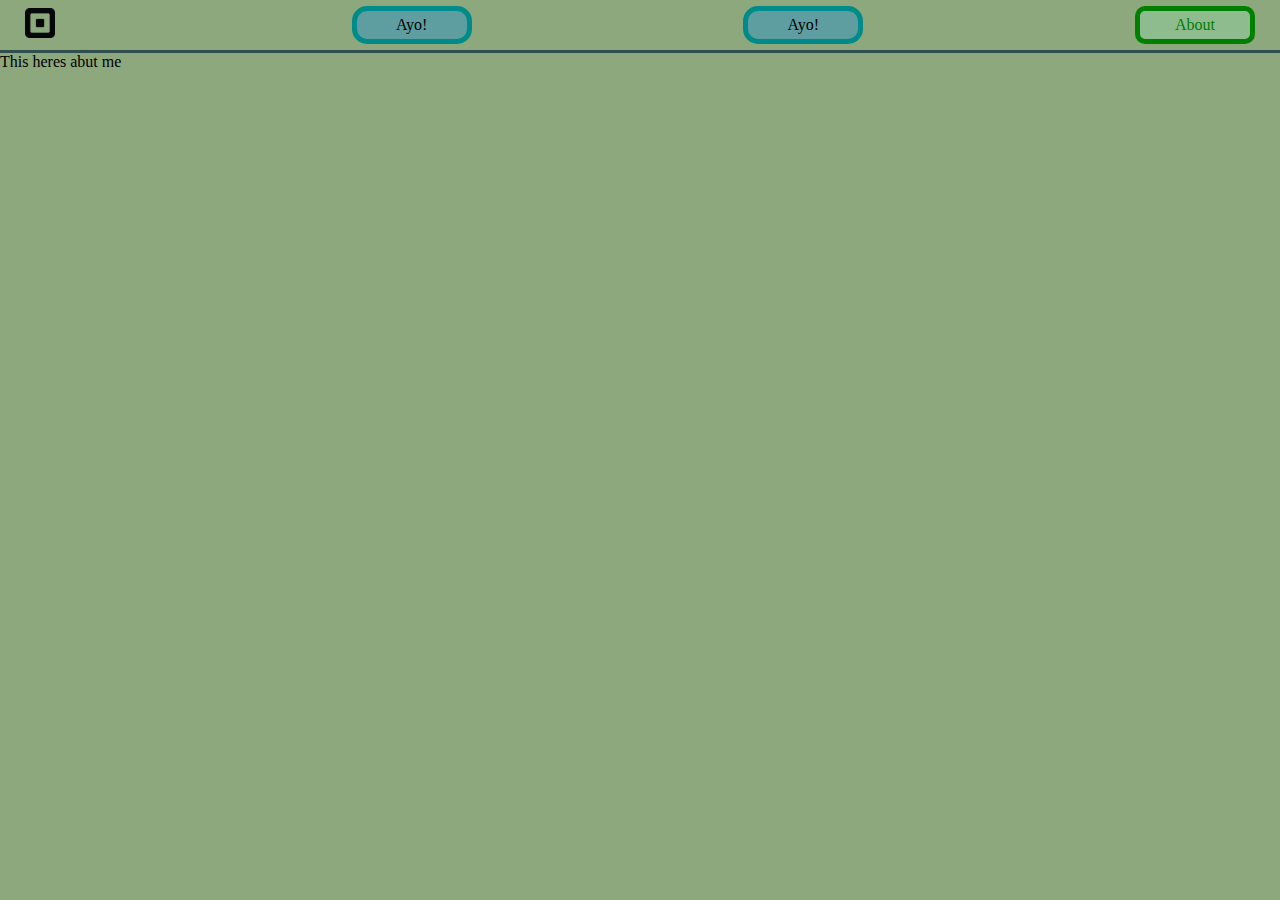
==== about.html @ 9b781822 "hyo" ====
<!DOCTYPE html>
<html lang="en">
<head>
    <meta charset="UTF-8">
    <title>Title</title>
    <link rel="stylesheet" href="styles.css">

</head>
<body>
<div class="head-bar">
    <a href="index.html"><img src="./images/square.png" alt="Square Logo" class="logo"></a>
    <div class="head-bar-item">Ayo!</div>
    <div class="head-bar-item">Ayo!</div>
    <a class="head-bar-item" id="about" href="./about.html">About</a>
</div>
    <div>This heres abut me</div>

</body>
</html>
---- styles.css ----
@font-face {
    font-family: 'CustomFont'; /* Name your font family */
    src: url('./fonts/catchy-mager/Catchy Mager.ttf'); /* Locate the .ttf file within your directory*/
}

.title-text {
    font-family: 'CustomFont', sans-serif;
    margin-top: 250px;
    font-size: 50px;
}
.subtitle-text {
    font-family: 'CustomFont', sans-serif;
    font-size: 25px;
}
#learn-more {
    background-color: darkcyan;
    color: white;
    border: solid darkslategray 3px;
    border-radius: 10px;
    font-weight: bold;
    transition: .7s;
    margin-top: 20px;
    width: 125px;
    height: 45px;

}
#learn-more:hover {
    transform: scale(110%,110%);
    cursor: pointer;
}
.landing-page {
    display: flex;
    align-items: center;
    justify-content: center;
    flex-flow: column;
}
body {
    background-color: #8ca87c;
    margin: 0;
}

.head-bar {
    height: 50px;
    background-color: #8ca87c;
    display: flex;
    flex-wrap: nowrap;
    align-items: center;
    justify-content: space-between;
    border-bottom: solid darkslategray 3px;


}

.head-bar-item {
    width: 100px;
    border: 5px solid darkcyan;
    align-items: center;
    align-content: center;
    align-self: center;

    border-radius: 15px;
    padding: 5px;
    justify-content: center;
    text-align: center;
    background-color: cadetblue;
    transition: .3s;

}

.logo {
    flex: 0;
    justify-self: left;
    margin-left: 25px;
    margin-right: 25px;

    width: 30px;
    height: 30px;
}
#about {

    justify-self: flex-end;
    width: 100px;
    padding: 5px;
    margin-right: 25px;
    border: 5px solid green;
    background-color: darkseagreen;
    border-radius: 10px;
    text-align: center;
    transition: .3s;
}

.head-bar-item:hover {
    transform: scale(110%,110%);
    text-shadow: darkcyan;
}
/*
.head-bar-item:after {
    content: "";
    position: absolute;
    background-image: linear-gradient(to right, rgb(0, 217, 255), rgb(0, 4, 255));
    height: 2px;
    width: 0%;
    left: 15px;
    bottom: +2px;
    transition: 0.3s;
}

.head-bar-item:hover:after {
    width: 100%;
}
*/
a:link {
    color: green;
    text-decoration: none;

}

/* visited link */
a:visited {
    color: green;
    text-decoration: none;
}

/* mouse over link */
a:hover {
    color: darkgreen;
    text-decoration: none;
}

/* selected link */
a:active {
    color: darkgreen;
    text-decoration: none;
}
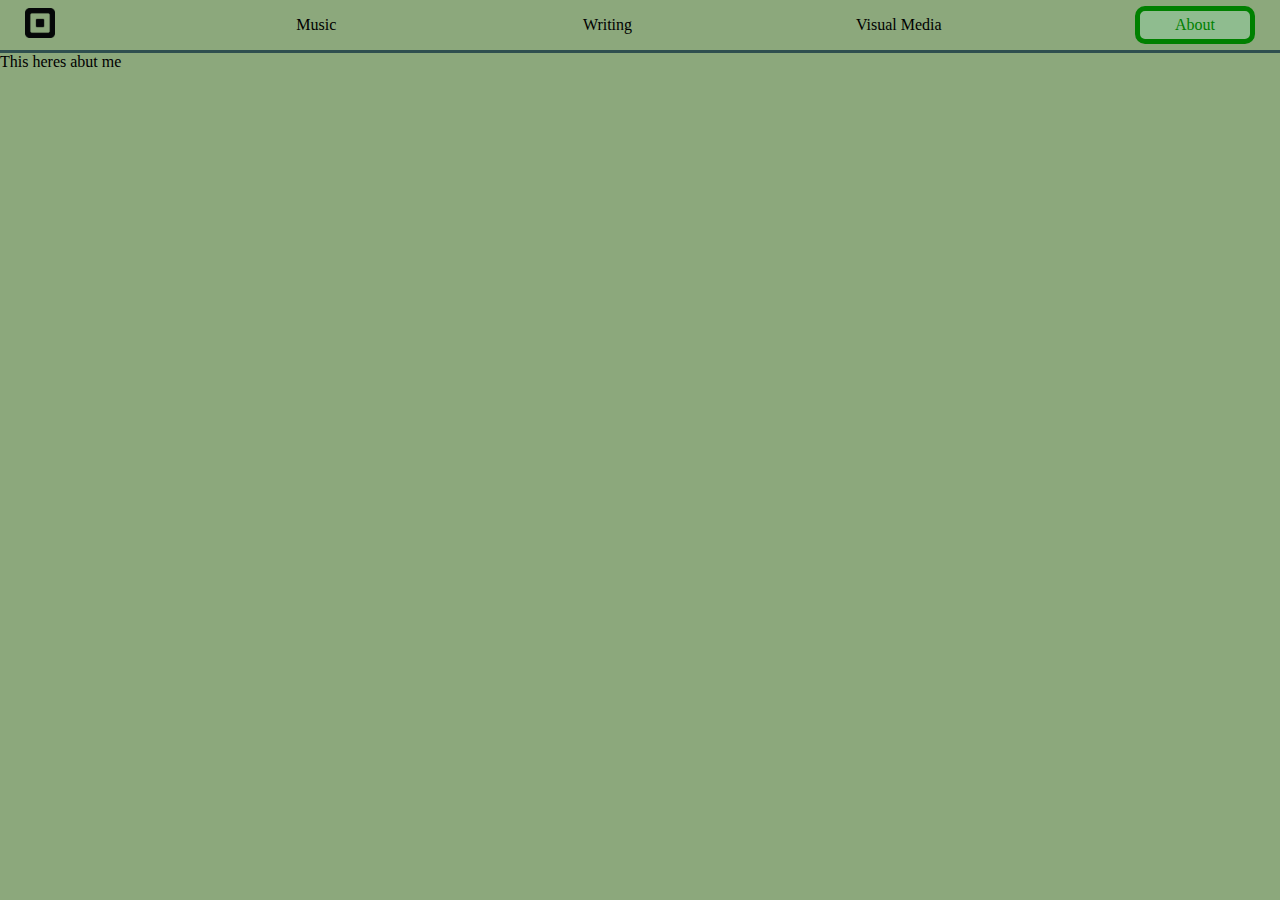
==== commit bd9e86db: "small fix" ====
--- a/about.html
+++ b/about.html
@@ -9,8 +9,9 @@
 <body>
 <div class="head-bar">
     <a href="index.html"><img src="./images/square.png" alt="Square Logo" class="logo"></a>
-    <div class="head-bar-item">Ayo!</div>
-    <div class="head-bar-item">Ayo!</div>
+    <a href="top-music.html"><div class="head-bar-item">Music</div></a>
+    <a href="top-writing.html"><div class="head-bar-item">Writing</div></a>
+    <a href="top-visual-media.html"><div class="head-bar-item">Visual Media</div></a>
     <a class="head-bar-item" id="about" href="./about.html">About</a>
 </div>
     <div>This heres abut me</div>
--- a/styles.css
+++ b/styles.css
@@ -1,20 +1,73 @@
 @font-face {
-    font-family: 'CustomFont'; /* Name your font family */
+    font-family: 'Catchy-Mager'; /* Name your font family */
     src: url('./fonts/catchy-mager/Catchy Mager.ttf'); /* Locate the .ttf file within your directory*/
 }
+@font-face {
+    font-family: 'Cocogoose';
+    src: url('./fonts/cocogoose/Cocogoose-Pro-Semilight-trial.ttf')
+}
+.category-page {
+    animation: grow 1s;
+    display: flex;
+    flex-wrap: wrap;
+    width: 900px;
+    height: 700px;
+    justify-content: center;
+    align-items: center;
+    flex-direction: row;
+    justify-self: center;
+}
+.cat-icon {
+    display: flex;
+    justify-content: center;
+    align-items: center;
+    flex-direction: row;
+    width: 350px;
+    height: 250px;
+    margin: 20px;
+    background-color: darkseagreen;
+    border: solid darkolivegreen;
+    border-radius: 50px;
+    font-family: Cocogoose, sans-serif;
+    font-size: 20px;
+    transition: .7s;
+
+}
+.cat-icon > div{
+    margin: 50px;
+}
+.icon-picture {
+    height: 150px;
+    width: 150px;
+    justify-content: left;
+    margin: 25px;
+    align-self: center;
+    border: hidden;
+    border-radius: 25px;
+}
+
+@keyframes grow {
+    0% { transform: scale(.2); }
+    100% { transform: scale(1); }
+
+}
 
 .title-text {
-    font-family: 'CustomFont', sans-serif;
-    margin-top: 250px;
+    font-family: 'Catchy-Mager', sans-serif;
     font-size: 50px;
+    animation: fade-in 1s;
 }
 .subtitle-text {
-    font-family: 'CustomFont', sans-serif;
+    font-family: 'Catchy-Mager', sans-serif;
     font-size: 25px;
+    animation: fade-in 1s;
 }
 #learn-more {
+    animation: fade-up 2s;
+
     background-color: darkcyan;
     color: white;
+    text-decoration: none;
     border: solid darkslategray 3px;
     border-radius: 10px;
     font-weight: bold;
@@ -24,17 +77,21 @@
     height: 45px;
 
 }
-#learn-more:hover {
+#learn-more:hover, .cat-icon:hover {
     transform: scale(110%,110%);
     cursor: pointer;
 }
-.landing-page {
+.landing-page-block-one {
+    height: 725px;
     display: flex;
     align-items: center;
     justify-content: center;
     flex-flow: column;
+    background-color: lightslategray;
+
 }
 body {
+
     background-color: #8ca87c;
     margin: 0;
 }
@@ -52,17 +109,15 @@
 }
 
 .head-bar-item {
+
     width: 100px;
-    border: 5px solid darkcyan;
     align-items: center;
     align-content: center;
     align-self: center;
 
-    border-radius: 15px;
     padding: 5px;
     justify-content: center;
     text-align: center;
-    background-color: cadetblue;
     transition: .3s;
 
 }
@@ -76,7 +131,18 @@
     width: 30px;
     height: 30px;
 }
-#about {
+@keyframes fade-up {
+    0% {transform: translate(0,100%); }
+    100% {transform: translate(0, 0%); }
+    0% { opacity: 0}
+    100% { opacity: 1; }
+}
+
+@keyframes fade-in {
+    0% { opacity: 0}
+    100% { opacity: 1; }
+}
+#get-started {
 
     justify-self: flex-end;
     width: 100px;
@@ -88,48 +154,63 @@
     text-align: center;
     transition: .3s;
 }
+#about {
+
+    justify-self: flex-end;
+    width: 100px;
+    padding: 5px;
+    margin-right: 25px;
+    border: 5px solid green;
+    background-color: darkseagreen;
+    border-radius: 10px;
+    text-align: center;
+    transition: .3s;
+}
 
 .head-bar-item:hover {
     transform: scale(110%,110%);
     text-shadow: darkcyan;
-}
-/*
+    cursor: pointer;
+}
+
 .head-bar-item:after {
     content: "";
     position: absolute;
-    background-image: linear-gradient(to right, rgb(0, 217, 255), rgb(0, 4, 255));
+    background-image: linear-gradient(to right, rgb(24,138,141), rgb(96,201,142));
     height: 2px;
-    width: 0%;
+    width: 0;
     left: 15px;
     bottom: +2px;
     transition: 0.3s;
 }
 
 .head-bar-item:hover:after {
-    width: 100%;
-}
-*/
-a:link {
+    width: 75%;
+}
+
+#about:link {
     color: green;
     text-decoration: none;
 
 }
 
-/* visited link */
-a:visited {
+#about:visited {
     color: green;
     text-decoration: none;
 }
 
-/* mouse over link */
-a:hover {
+
+#about:hover {
     color: darkgreen;
     text-decoration: none;
 }
 
-/* selected link */
-a:active {
+#about:active {
     color: darkgreen;
     text-decoration: none;
 }
 
+a:link, a:visited, a:hover, a:active {
+    color: currentColor;
+    text-decoration: none;
+}
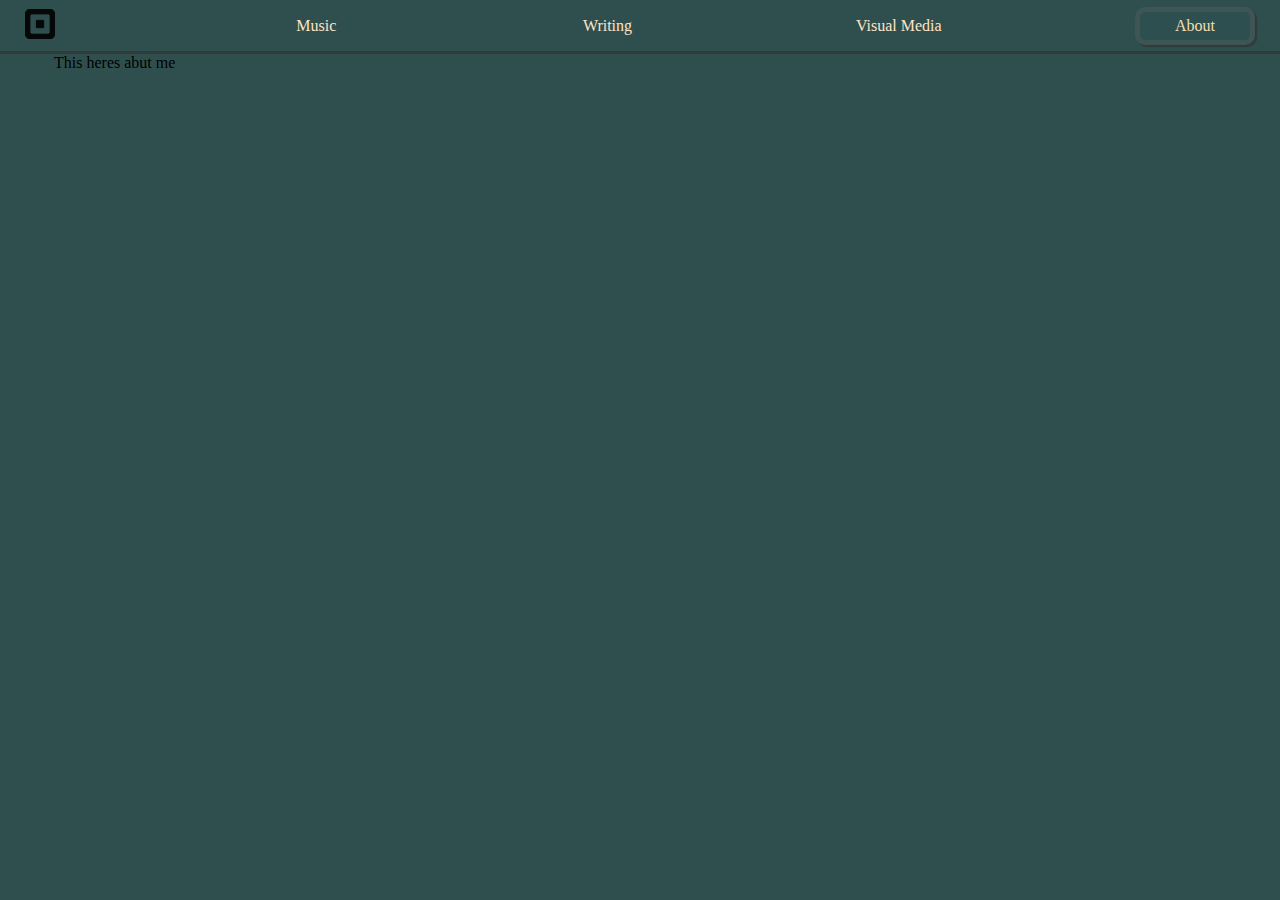
==== commit 00287e7f: "heyoo" ====
--- a/about.html
+++ b/about.html
@@ -14,7 +14,7 @@
     <a href="top-visual-media.html"><div class="head-bar-item">Visual Media</div></a>
     <a class="head-bar-item" id="about" href="./about.html">About</a>
 </div>
-    <div>This heres abut me</div>
+    <div class="about-title">This heres abut me</div>
 
 </body>
 </html>--- a/styles.css
+++ b/styles.css
@@ -6,6 +6,7 @@
     font-family: 'Cocogoose';
     src: url('./fonts/cocogoose/Cocogoose-Pro-Semilight-trial.ttf')
 }
+
 .category-page {
     animation: grow 1s;
     display: flex;
@@ -16,7 +17,7 @@
     align-items: center;
     flex-direction: row;
     justify-self: center;
-}
+    }
 .cat-icon {
     display: flex;
     justify-content: center;
@@ -25,24 +26,27 @@
     width: 350px;
     height: 250px;
     margin: 20px;
-    background-color: darkseagreen;
-    border: solid darkolivegreen;
+    background-color: rgba(134,159,167, .5);
+    backdrop-filter: blur(5px);
+    border: solid rgba(47,79,79, .5);
     border-radius: 50px;
+
     font-family: Cocogoose, sans-serif;
-    font-size: 20px;
+    font-size: 25px;
     transition: .7s;
 
 }
 .cat-icon > div{
-    margin: 50px;
+    color: wheat;
+    margin: 30px;
+    padding-right: 10px;
 }
 .icon-picture {
     height: 150px;
     width: 150px;
     justify-content: left;
-    margin: 25px;
+    margin: 40px;
     align-self: center;
-    border: hidden;
     border-radius: 25px;
 }
 
@@ -51,21 +55,37 @@
     100% { transform: scale(1); }
 
 }
-
+.landing-page-sub-block{
+    width: 50%;
+    height: 20%;
+    max-width: 400px;
+    display: flex;
+    justify-content: center;
+    align-items: center;
+    flex-direction: column;
+    background-color: rgba(50,50,50,0.7);
+    border-radius: 15px;
+    padding: 50px;
+    backdrop-filter: blur(1px);
+
+}
 .title-text {
     font-family: 'Catchy-Mager', sans-serif;
     font-size: 50px;
-    animation: fade-in 1s;
+    animation: fade-in 2s;
+    color: beige;
 }
 .subtitle-text {
     font-family: 'Catchy-Mager', sans-serif;
     font-size: 25px;
-    animation: fade-in 1s;
+    animation: fade-in 2s;
+    color: beige;
+
 }
 #learn-more {
-    animation: fade-up 2s;
-
-    background-color: darkcyan;
+    animation: fade-up 3s;
+
+    background-color: darkslategray;
     color: white;
     text-decoration: none;
     border: solid darkslategray 3px;
@@ -80,32 +100,254 @@
 #learn-more:hover, .cat-icon:hover {
     transform: scale(110%,110%);
     cursor: pointer;
+    box-shadow: beige 0 0 15px;
+
 }
 .landing-page-block-one {
-    height: 725px;
+    height: 100vh;
     display: flex;
     align-items: center;
     justify-content: center;
     flex-flow: column;
     background-color: lightslategray;
-
+    background-image: url("./images/Option1.jpg");
+    background-repeat: no-repeat;
+    background-size: cover;
+
+
+
+
+}
+.about-title {
+    margin: 6vh;
 }
 body {
 
-    background-color: #8ca87c;
+    background-color: darkslategray;
     margin: 0;
-}
-
+    border: hidden black;
+
+}
+
+.music-body {
+
+    margin: 0;
+    background-image: url("./images/music-option-2.jpg");
+    background-repeat: repeat-y;
+    background-attachment: fixed;
+    background-size: cover;
+    background-position-x: calc(50%);
+
+}
+.writing-body {
+    margin: 0;
+    background-image: url("./images/writing-option-12.jpg");
+    background-repeat: repeat-x;
+    background-attachment: fixed;
+    background-size: cover;
+    background-position-y: center;
+    background-position-x: calc(50%);
+
+}
+.media-body {
+    margin: 0;
+    background-image: url("./images/media-option-5.jpg");
+    background-repeat: repeat;
+    background-attachment: fixed;
+    background-size: cover;
+    background-position-x: calc(50% + 90px);
+
+}
+.music-item-container {
+    animation: fade-up 2s;
+    animation-delay: -0.75s;
+    margin: 50px;
+    display: flex;
+    flex-direction: row;
+    flex-wrap: wrap;
+    align-items: center;
+    justify-content: center;
+    justify-self: center;
+    width: 100vw;
+    max-width: 1200px;
+
+}
+.music-item-icon {
+    animation: blur-smooth 2s;
+    animation-delay: .4s;
+    display: flex;
+    flex-direction: column;
+    justify-content: center;
+    align-items: center;
+    width: 40%;
+    max-width: 550px;
+    height: calc(35vw * 1.25);
+    color: beige;
+    font-size: 20px ;
+    max-height: 500px;
+    margin: 25px;
+    border: solid rgba(50,50,50, .5) 3px;
+    backdrop-filter: blur(2px);
+    border-radius: 25px;
+    transition: .5s;
+    background-color: rgba(47, 79, 79, .6);
+
+}
+.writing-item-icon {
+    animation: blur-smooth 2s;
+    animation-delay: .4s;
+
+    display: flex;
+    flex-direction: column;
+    justify-content: center;
+    align-items: center;
+    width: 40%;
+    max-width: 550px;
+    height: calc(35vw * 1.25);
+    color: beige;
+    font-size: 20px ;
+    max-height: 500px;
+    margin: 25px;
+    border: solid rgba(50,0,0, .5) 3px;
+
+    backdrop-filter: blur(2px);
+    border-radius: 25px;
+    transition: .5s;
+    background-color: rgba(251,241,218, .2);
+
+}
+.music-item-icon:hover, .writing-item-icon:hover, .media-item-icon, .key-moment-icon:hover {
+    transform: scale(1.05);
+    cursor: pointer;
+}
+
+.media-item-icon {
+
+    animation: blur-smooth 2s;
+    animation-delay: .4s;
+
+
+    display: flex;
+    flex-direction: column;
+    justify-content: center;
+    align-items: center;
+    width: 40%;
+    max-width: 550px;
+    height: calc(35vw * 1.25);
+    color: beige;
+    font-size: 20px ;
+    max-height: 500px;
+    margin: 25px;
+    border: solid rgba(0,0,20, .5) 3px;
+
+    backdrop-filter: blur(2px);
+    border-radius: 25px;
+    transition: .5s;
+    background-color: rgba(251,241,218, .2);
+
+}
+.music-item-title {
+    display: flex;
+    margin: 20px;
+    margin-bottom: 30px;
+    align-self: center;
+    text-align: center;
+    justify-self: center;
+}
+.music-icon-image {
+    height: 55%;
+    width: 80%;
+    max-height: calc(calc(35vw * 1.25)*.6);
+    margin: 20px;
+
+    justify-self: flex-start;
+    align-self: center;
+    border: solid rgba(0,0,0,.3) 3px;
+    border-radius: 25px;
+}
+.general-page {
+    margin-top: 40px;
+    display: flex;
+    flex-direction: column;
+    align-content: center;
+    justify-content: center;
+    align-items: center;
+}
+.general-head-text {
+    font-family: Catchy-Mager, sans-serif;
+    font-size: 45px;
+    color: beige;
+    margin: 40px;
+    text-align: center;
+}
+.general-head-image {
+    align-self: center;
+    justify-self: center;
+    max-width: 90vw;
+    border-radius: 50px;
+    box-shadow: 3px 3px 3px rgba(0,0,0, .4);
+    max-height: 550px;
+}
+.general-image-subtitle {
+    font-family: Catchy-Mager, sans-serif;
+    font-size: 20px;
+    color: black;
+    margin: 15px;
+
+}
 .head-bar {
-    height: 50px;
-    background-color: #8ca87c;
+    position: fixed;
+    padding-top: 0;
+    top: 0;
+    z-index: 1;
+    width: 100%;
+    height: calc(6.0vh - 3px);
+    min-height: 40px;
+    background-color: darkslategray;
     display: flex;
     flex-wrap: nowrap;
     align-items: center;
     justify-content: space-between;
-    border-bottom: solid darkslategray 3px;
-
-
+    border-bottom: solid rgba(50,50,50,.7) 3px;
+
+
+}
+.key-bar-title {
+    background-color: lightsteelblue;
+    padding: 5px 10px;
+    border-radius: 20px;
+    font-family: Catchy-Mager,sans-serif;
+    font-size: 50px;
+    position: relative;
+    top: 35px;
+
+}
+.key-moments-bar {
+    border-top: solid black 5px;
+    background-color: rgb(50,50,50);
+    width: 100%;
+    display: flex;
+    align-items: center;
+    justify-content: space-around;
+    flex-wrap: wrap;
+    padding: 30px 0;
+
+}
+
+.key-moment-icon {
+    display: flex;
+    background-color: wheat;
+    width: 250px;
+    height: 250px;
+    margin: 25px;
+    align-items: center;
+    justify-content: center;
+    flex-direction: column;
+    transition: .3s;
+}
+.key-image {
+    width: 80%;
+    height: 80%;
 }
 
 .head-bar-item {
@@ -114,7 +356,8 @@
     align-items: center;
     align-content: center;
     align-self: center;
-
+    color: bisque;
+    font-family: "Times New Roman", sans-serif;
     padding: 5px;
     justify-content: center;
     text-align: center;
@@ -131,10 +374,17 @@
     width: 30px;
     height: 30px;
 }
+@keyframes blur-smooth {
+    40% {backdrop-filter: blur(0)}
+    100% {backdrop-filter: blur(2px)}
+}
 @keyframes fade-up {
-    0% {transform: translate(0,100%); }
+
+    0% {color-interpolation: auto}
+    40% {transform: translate(0,100%); }
     100% {transform: translate(0, 0%); }
     0% { opacity: 0}
+    40% { opacity: 0; }
     100% { opacity: 1; }
 }
 
@@ -160,11 +410,13 @@
     width: 100px;
     padding: 5px;
     margin-right: 25px;
-    border: 5px solid green;
-    background-color: darkseagreen;
+    border: 5px solid rgba(100,100,100,.3);
+    background-color: #2e4f4f;
+    color: wheat;
     border-radius: 10px;
     text-align: center;
     transition: .3s;
+    box-shadow: 2px 2px 1px rgba(50,50,50,0.7);
 }
 
 .head-bar-item:hover {
@@ -188,29 +440,11 @@
     width: 75%;
 }
 
-#about:link {
-    color: green;
-    text-decoration: none;
-
-}
-
-#about:visited {
-    color: green;
-    text-decoration: none;
-}
-
-
-#about:hover {
-    color: darkgreen;
-    text-decoration: none;
-}
-
-#about:active {
-    color: darkgreen;
-    text-decoration: none;
-}
-
-a:link, a:visited, a:hover, a:active {
+
+a:link, a:visited, a:hover {
     color: currentColor;
     text-decoration: none;
 }
+a:active {
+    color: darkcyan;
+}
